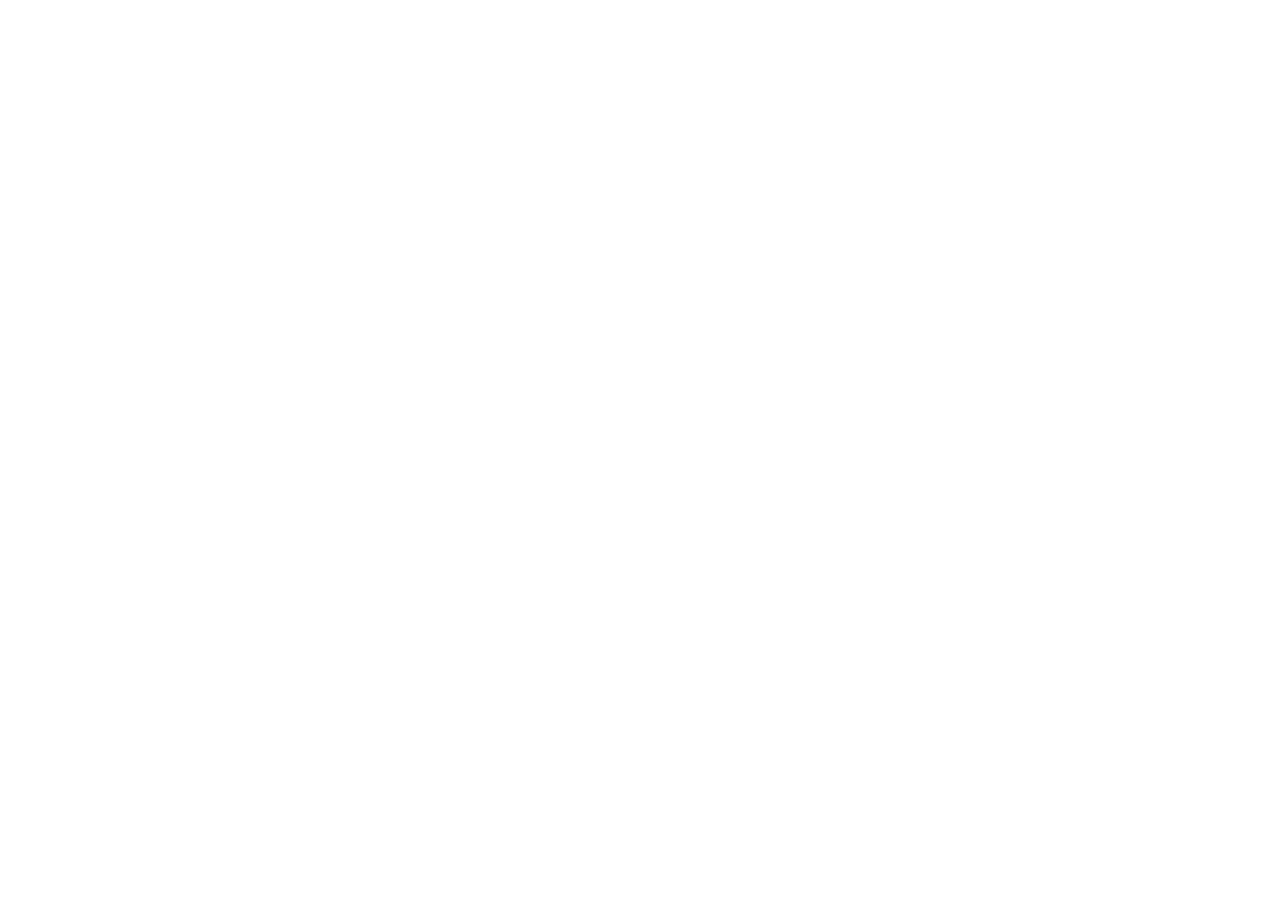
==== pages/about.html @ 88fbb9ec "data added" ====
<!DOCTYPE html>
<html lang="en">
<head>
    <meta charset="UTF-8">
    <meta name="viewport" content="width=device-width, initial-scale=1.0">
    <title>about</title>
    <link rel="stylesheet" href="../css/about.css">
</head>
<body>
    
</body>
</html>
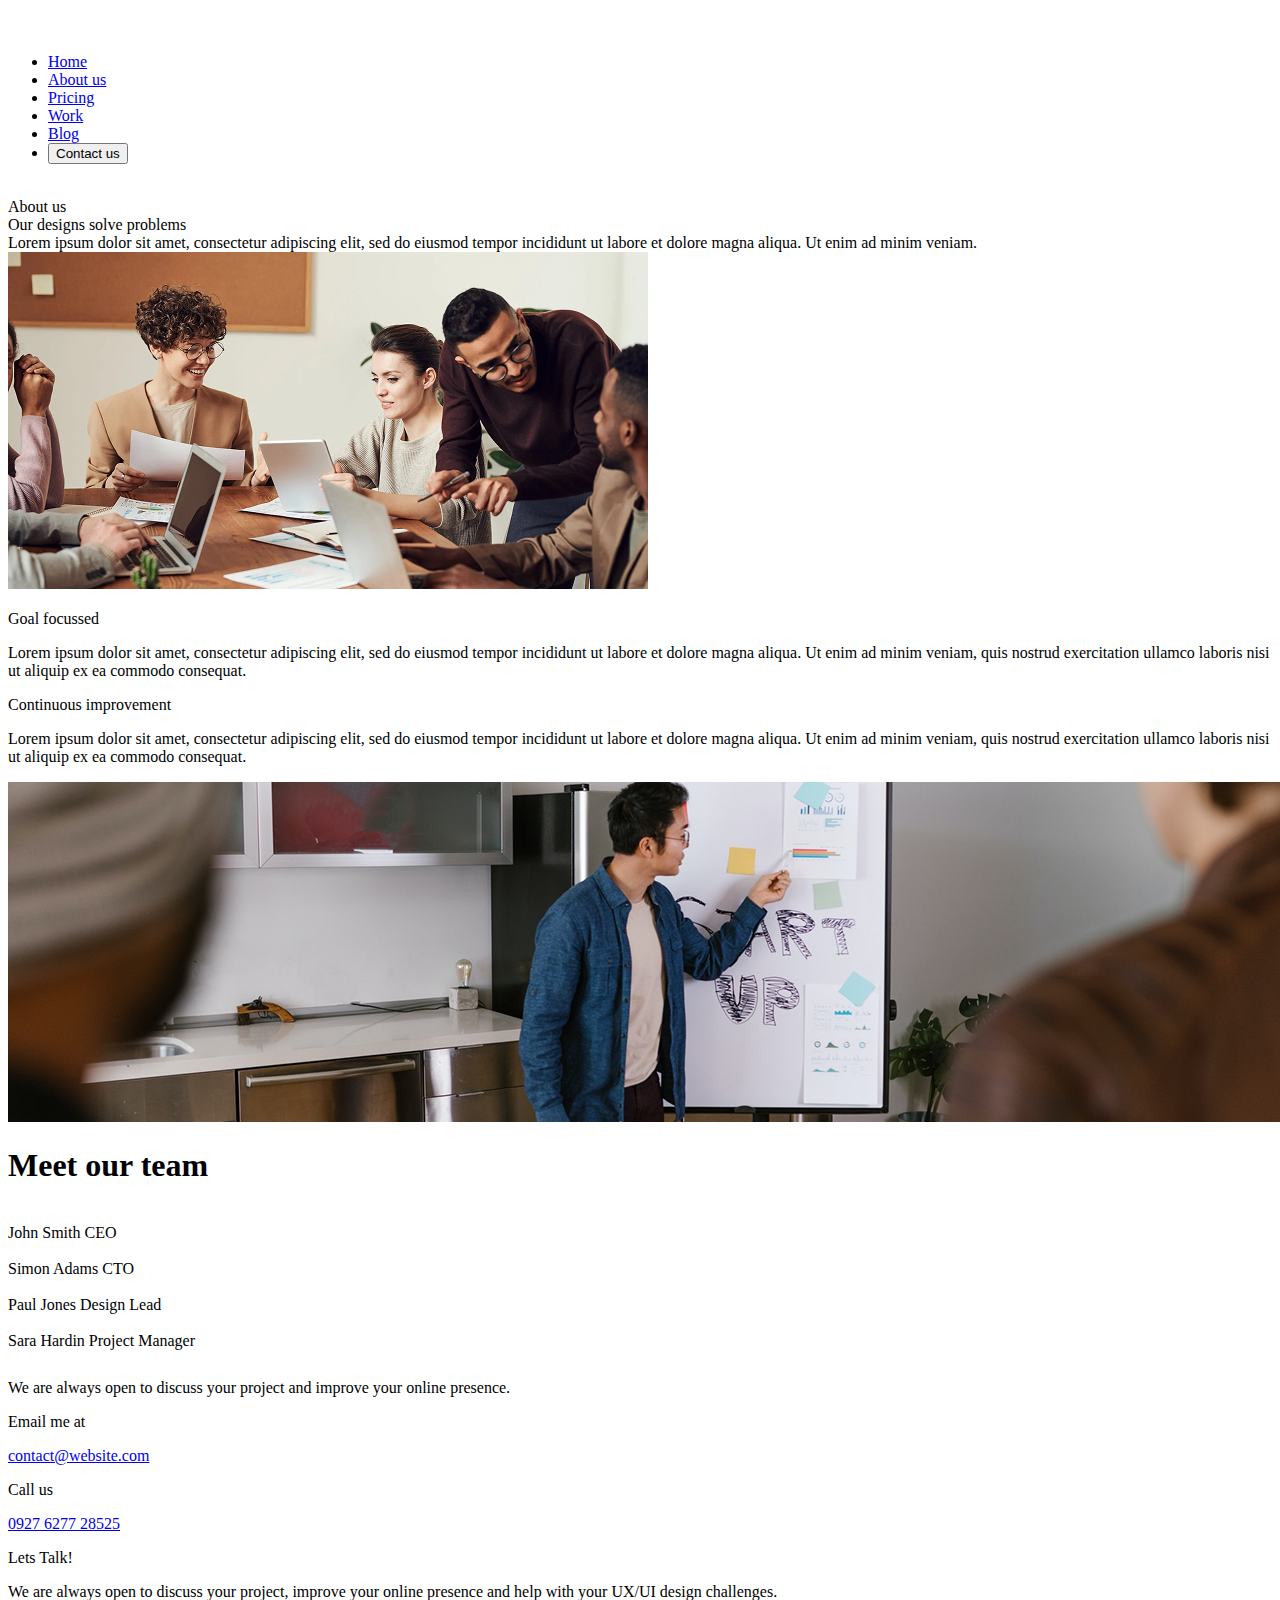
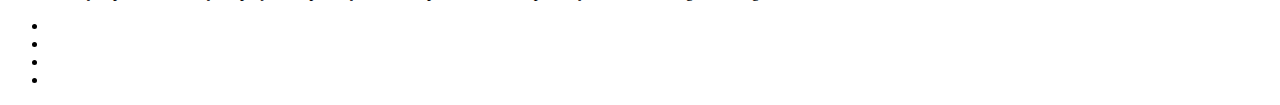
==== commit 4215ff2b: "Merge pull request #34 from abdulazizfateh/Muhammadumar" ====
--- a/pages/about.html
+++ b/pages/about.html
@@ -3,10 +3,165 @@
 <head>
     <meta charset="UTF-8">
     <meta name="viewport" content="width=device-width, initial-scale=1.0">
-    <title>about</title>
+    <title>About us</title>
     <link rel="stylesheet" href="../css/about.css">
 </head>
 <body>
-    
+    <header class="site_header">
+        <nav class="container">
+            <div class="header_nav">
+                <div class="header_nav_logo_wrapper">
+                    <a href="index.html"><img src="../assets/images/finsweet-logo.svg" alt="Site Logo"></a>
+                </div>
+                <ul class="header_nav_items">
+                    <li class="header_nav_item"><a href="../index.html"><span>Home</span></a></li>
+                    <li class="header_nav_item"><a href="../pages/about.html"><span>About us</span></a></li>
+                    <li class="header_nav_item"><a href="../pages/pricing.html"><span>Pricing</span></a></li>
+                    <li class="header_nav_item"><a href="../pages/work.html"><span>Work</span></a></li>
+                    <li class="header_nav_item"><a href="../pages/blog.html"><span>Blog</span></a></li>
+                    <li class="header_nav_btn"><button>Contact us</button></li>
+                </ul>
+                <div class="header_nav_menu_wrapper">
+                    <img src="./assets/images/nav-menu.svg" alt="">
+                </div>
+            </div>
+        </nav>
+    </header>
+    <main>
+        <section class="about__hero">
+            <div class="container">
+                <div class="about__hero__wrapper">
+
+                    <div class="about__hero__context">
+                        <div class="about__hero__subtitle">
+                            <span>About us</span>
+                        </div>
+                        <div class="about__hero__title">
+                            <span>Our designs solve problems</span>
+                        </div>
+                        <div class="about__hero__desc">
+                            <span>Lorem ipsum dolor sit amet, consectetur adipiscing elit, sed do eiusmod tempor incididunt ut labore et dolore magna aliqua. Ut enim ad minim veniam.</span>
+                        </div>
+                    </div>
+
+                    <div class="about__hero__image">
+                        <img src="../assets/images/1.png" alt="">
+                    </div>
+                </div>
+            </div>
+        </section>
+
+        <section class="about__startup">
+            <div class="container">
+                <div class="about__startup__wrapper">
+                    <div class="about__startup__context">
+                        <div class="about__startup__box1">
+                            <p>Goal focussed</p>
+                            <p>Lorem ipsum dolor sit amet, consectetur adipiscing elit, sed do eiusmod tempor incididunt ut labore et dolore magna aliqua. Ut enim ad minim veniam, quis nostrud exercitation ullamco laboris nisi ut aliquip ex ea commodo consequat.</p>
+                        </div>
+                        <div class="about__startup__box2">
+                            <p>Continuous improvement</p>
+                            <p>Lorem ipsum dolor sit amet, consectetur adipiscing elit, sed do eiusmod tempor incididunt ut labore et dolore magna aliqua. Ut enim ad minim veniam, quis nostrud exercitation ullamco laboris nisi ut aliquip ex ea commodo consequat.</p>
+                        </div>
+                    </div>
+                    <div class="about__startup__image">
+                        <img src="../assets/images/2.png" alt="">
+                    </div>
+                </div>
+            </div>
+        </section>
+
+        <section class="about__meeting">
+            <div class="container">
+                <div class="about__meeting__wrapper">
+                    <div class="about__meeting__header">
+                        <h1>Meet our team</h1>
+                    </div>
+                    <div class="about__meeting__cards">
+
+                        <div class="about__meeting__card">
+                            <div class="about__card__image">
+                                <img src="../assets/images/man-in-white-shirt-wearing-blue-bucket-hat-6626874.png" alt="">
+                            </div>
+                            <div class="about__card__body">
+                                <span>John Smith</span>
+                                <span>CEO</span>
+                            </div>
+                        </div>
+
+
+                        <div class="about__meeting__card">
+                            <div class="about__card__image">
+                                <img src="../assets/images/serious-man-3760373.png" alt="">
+                            </div>
+                            <div class="about__card__body">
+                                <span>Simon Adams</span>
+                                <span>CTO</span>
+                            </div>
+                        </div>
+                        <div class="about__meeting__card">
+                            <div class="about__card__image">
+                                <img src="../assets/images/man-in-white-shirt-wearing-blue-bucket-hat-6626874.png" alt="">
+                            </div>
+                            <div class="about__card__body">
+                                <span>Paul Jones</span>
+                                <span>Design Lead</span>
+                            </div>
+                        </div>
+                        <div class="about__meeting__card">
+                            <div class="about__card__image">
+                                <img src="../assets/images/girl.png" alt="">
+                            </div>
+                            <div class="about__card__body">
+                                <span>Sara Hardin</span>
+                                <span>Project Manager</span>
+                            </div>
+                        </div>
+
+                    </div>
+                </div>
+            </div>
+        </section>
+    </main>
+    <footer class="footer">
+        <div class="container">
+            <div class="footer__wrapper">
+                <div class="footer__left-box">
+                    <div class="footer__logo">
+                        <img src="../assets/images/finsweet-logo.svg" alt="">
+                    </div>
+                    <div class="footer__desc">
+                        <span>We are always open to discuss your project and improve your online presence.</span>
+                    </div>
+                    <div class="footer__contact-box">
+                        <div class="footer__email">
+                            <p>Email me at</p>
+                            <a href="#">contact@website.com</a>
+                        </div>
+                        <div class="footer__phone-number">
+                            <p>Call us</p>
+                            <a href="tel:0927 6277 28525">0927 6277 28525</a>
+                        </div>
+                    </div>
+                </div>
+
+                <div class="footer__right-box">
+                    <div class="footer__header">
+                        <p>Lets Talk!</p>
+                    </div>
+                    <div class="footer__desc">
+                        <span>We are always open to discuss your project, improve your online presence and help with your UX/UI design challenges.</span>
+                    </div>
+                    <ul class="footer__links">
+                        <li><a href="#"><img src="../assets/images/facebook.svg" alt=""></a></li>
+                        <li><a href="#"><img src="../assets/images/twitter.svg" alt=""></a></li>
+                        <li><a href="#"><img src="../assets/images/instagram.svg" alt=""></a></li>
+                        <li><a href="#"><img src="../assets/images/linkedin.svg" alt=""></a></li>
+                    </ul>
+                </div>
+            </div>
+        </div>
+    </footer>
+    <script src="../js/app.js"></script>
 </body>
 </html>